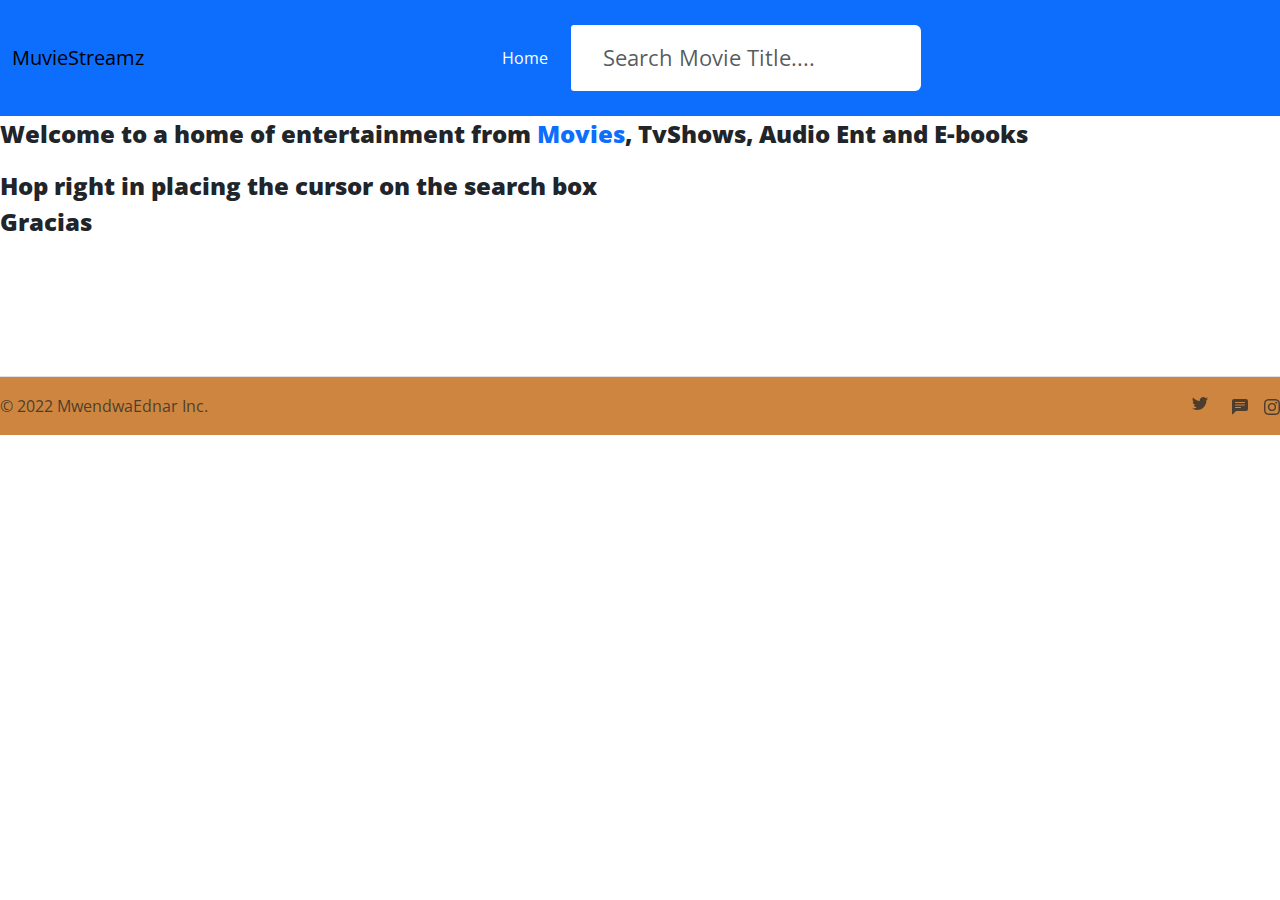
==== Multimedia App/index.html @ 0f507ba0 "hello there this is my first commit" ====
<!DOCTYPE html>
<!--[if lt IE 7]>      <html class="no-js lt-ie9 lt-ie8 lt-ie7"> <![endif]-->
<!--[if IE 7]>         <html class="no-js lt-ie9 lt-ie8"> <![endif]-->
<!--[if IE 8]>         <html class="no-js lt-ie9"> <![endif]-->
<!--[if gt IE 8]>      <html class="no-js"> <!--<![endif]-->
<html>

<head>
    <meta charset="utf-8">
    <meta http-equiv="X-UA-Compatible" content="IE=edge">
    <title>MultiMedia Application</title>
    <meta name="description" content="">
    <meta name="viewport" content="width=device-width, initial-scale=1">
    <link rel="stylesheet" href="./index.css">
    <link rel="icon" href="./android-chrome-192x192.png">
    <link rel="apple-touch-icon" sizes="180x180" href="apple-touch-icon.png">
    <link rel="icon" type="image/png" sizes="32x32" href="./favicon-32x32.png">
    <link rel="icon" type="image/png" sizes="16x16" href="./favicon-16x16.png">
    <link rel="manifest" href="./site.webmanifest">

</head>

<body data-spy="scroll">
    <header>
        <nav class="nav navbar navbar-expand navbar-light bg-primary">
            <div class="container-fluid">
                <a class="navbar-brand" href="#">MuvieStreamz</a>
                <div class="collapse navbar-collapse" id="navbarSupportedContent">
                    <ul class="navbar-nav mb-2 mb-lg-0">
                        <li class="nav-item">
                            <a class="btn btn-primary" aria-current="page" href="#">Home</a>
                        </li>
                        <!-- <li class="nav-item">
                            <a class="btn btn-primary" href="./audio.html">Audio</a>
                        </li> -->
                    </ul>
                    <!-- Start of search container -->

                    <div class="search-container">
                        <div class="search-element">
                            <form class="d-flex formsearch">
                                <input class="form-control me-2" id="movie-search-box" type="text" placeholder="Search Movie Title...." onkeyup="findMovies()" onclick="findMovies()">
                                <div class="search-list" id="search-list">
                                    <!-- <div class="search-list-item">

                                    </div> -->
                                </div>
                            </form>
                        </div>
                    </div>
                    <!-- end of search container -->
                </div>
        </nav>

        <section class="welcome">
            <p>Welcome to a home of entertainment from <a href="#">Movies</a>, TvShows, Audio Ent and E-books </p>
            <p>Hop right in placing the cursor on the search box <br /> Gracias
            </p>
        </section>
        <!-- Result container -->
        <div class="container container-fluid">
            <div class="result-container">
                <div class="result-grid" id="result-grid">

                </div>

            </div>
        </div>


        <!-- end of result container-->

    </header>

    <section class="play_video">
        <div class="container" id="play_video">
            <!-- <video autoplay poster="" controls>
                <source src="" type="">
            </video> -->

        </div>

    </section>
    <section class="footer">
        <footer class="d-flex flex-wrap justify-content-between align-items-center py-3 my-4 border-top">
            <div class="col-md-4 d-flex align-items-center">
                <span class="text-muted">© 2022 MwendwaEdnar Inc.</span>
            </div>

            <ul class="nav col-md-4 justify-content-end list-unstyled d-flex">
                <li class="ms-3">
                    <a class="text-muted" href="#">
                        <svg xmlns="http://www.w3.org/2000/svg" fill="currentColor" class="bi bi-twitter" width="24" height="24" viewBox="0 0 24 24">
                    <path d="M5.026 15c6.038 0 9.341-5.003 9.341-9.334 0-.14 0-.282-.006-.422A6.685 6.685 0 0 0 16 3.542a6.658 6.658 0 0 1-1.889.518 3.301 3.301 0 0 0 1.447-1.817 6.533 6.533 0 0 1-2.087.793A3.286 3.286 0 0 0 7.875 6.03a9.325 9.325 0 0 1-6.767-3.429 3.289 3.289 0 0 0 1.018 4.382A3.323 3.323 0 0 1 .64 6.575v.045a3.288 3.288 0 0 0 2.632 3.218 3.203 3.203 0 0 1-.865.115 3.23 3.23 0 0 1-.614-.057 3.283 3.283 0 0 0 3.067 2.277A6.588 6.588 0 0 1 .78 13.58a6.32 6.32 0 0 1-.78-.045A9.344 9.344 0 0 0 5.026 15z"/>
                </svg></a>
                </li>
                <li class="ms-3">
                    <a class="text-muted" href="#">
                        <svg xmlns="http://www.w3.org/2000/svg" width="16" height="16" fill="currentColor" class="bi bi-chat-left-text-fill" viewBox="0 0 16 16">
                            <path d="M0 2a2 2 0 0 1 2-2h12a2 2 0 0 1 2 2v8a2 2 0 0 1-2 2H4.414a1 1 0 0 0-.707.293L.854 15.146A.5.5 0 0 1 0 14.793V2zm3.5 1a.5.5 0 0 0 0 1h9a.5.5 0 0 0 0-1h-9zm0 2.5a.5.5 0 0 0 0 1h9a.5.5 0 0 0 0-1h-9zm0 2.5a.5.5 0 0 0 0 1h5a.5.5 0 0 0 0-1h-5z"/>
                          </svg>
                    </a>
                </li>
                <li class="ms-3">
                    <a class="text-muted" href="#">
                        <svg xmlns="http://www.w3.org/2000/svg" width="16" height="16" fill="currentColor" class="bi bi-instagram" viewBox="0 0 16 16">
                            <path d="M8 0C5.829 0 5.556.01 4.703.048 3.85.088 3.269.222 2.76.42a3.917 3.917 0 0 0-1.417.923A3.927 3.927 0 0 0 .42 2.76C.222 3.268.087 3.85.048 4.7.01 5.555 0 5.827 0 8.001c0 2.172.01 2.444.048 3.297.04.852.174 1.433.372 1.942.205.526.478.972.923 1.417.444.445.89.719 1.416.923.51.198 1.09.333 1.942.372C5.555 15.99 5.827 16 8 16s2.444-.01 3.298-.048c.851-.04 1.434-.174 1.943-.372a3.916 3.916 0 0 0 1.416-.923c.445-.445.718-.891.923-1.417.197-.509.332-1.09.372-1.942C15.99 10.445 16 10.173 16 8s-.01-2.445-.048-3.299c-.04-.851-.175-1.433-.372-1.941a3.926 3.926 0 0 0-.923-1.417A3.911 3.911 0 0 0 13.24.42c-.51-.198-1.092-.333-1.943-.372C10.443.01 10.172 0 7.998 0h.003zm-.717 1.442h.718c2.136 0 2.389.007 3.232.046.78.035 1.204.166 1.486.275.373.145.64.319.92.599.28.28.453.546.598.92.11.281.24.705.275 1.485.039.843.047 1.096.047 3.231s-.008 2.389-.047 3.232c-.035.78-.166 1.203-.275 1.485a2.47 2.47 0 0 1-.599.919c-.28.28-.546.453-.92.598-.28.11-.704.24-1.485.276-.843.038-1.096.047-3.232.047s-2.39-.009-3.233-.047c-.78-.036-1.203-.166-1.485-.276a2.478 2.478 0 0 1-.92-.598 2.48 2.48 0 0 1-.6-.92c-.109-.281-.24-.705-.275-1.485-.038-.843-.046-1.096-.046-3.233 0-2.136.008-2.388.046-3.231.036-.78.166-1.204.276-1.486.145-.373.319-.64.599-.92.28-.28.546-.453.92-.598.282-.11.705-.24 1.485-.276.738-.034 1.024-.044 2.515-.045v.002zm4.988 1.328a.96.96 0 1 0 0 1.92.96.96 0 0 0 0-1.92zm-4.27 1.122a4.109 4.109 0 1 0 0 8.217 4.109 4.109 0 0 0 0-8.217zm0 1.441a2.667 2.667 0 1 1 0 5.334 2.667 2.667 0 0 1 0-5.334z"/>
                          </svg>
                    </a>
                </li>
            </ul>
        </footer>

    </section>




    <script src="index.js" type="text/javascript"></script>
    <!-- <script src="https://code.jquery.com/jquery-3.6.0.js" integrity="sha256-H+K7U5CnXl1h5ywQfKtSj8PCmoN9aaq30gDh27Xc0jk=" crossorigin="anonymous"></script> -->
</body>

</html>
---- Multimedia App/index.css ----
@import url("https://cdn.jsdelivr.net/npm/bootstrap@5.1.3/dist/css/bootstrap.min.css");
@import url('https://fonts.googleapis.com/css2?family=Open+Sans:wght@300&family=Roboto:wght@100&display=swap');
:root {
    --md-blue-color: peru;
    --dark-color: peru;
    --light-dark-0color: peru;
    --light-yellow: peru;
}

* {
    padding: 0;
    margin: 0;
    box-sizing: border-box;
}

body {
    font-family: 'Open Sans', 'sans-serif';
}

a {
    text-decoration: none;
}

img {
    width: 100%;
    display: block;
}

.search-container {
    /* background-color: var(--md-blue-color); */
    height: 100px;
    display: flex;
    align-items: center;
    justify-content: center;
    padding: 10px;
}

.search-element {
    display: flex;
    align-items: stretch;
    justify-content: center;
    flex-direction: column;
    position: relative;
}

.search-element h3 {
    align-self: center;
    margin-right: 1rem;
    font-size: 2rem;
    color: wheat;
    font-weight: 600;
    margin-bottom: 1.5rem;
}

.search-element .form-control {
    padding: 1rem 2rem;
    font-size: 1.4rem;
    border: none;
    border-top-left-radius: 3px;
    border-bottom-left-radius: 3px;
    outline: none;
    color: var(--light-dark-0color);
}

.welcome {
    font-weight: 800;
    font-size: x-large;
}

.search-list {
    position: absolute;
    right: 0;
    top: 100%;
    max-height: 500px;
    overflow-y: scroll;
    z-index: 10;
}

.search-list .search-list-item {
    background-color: var(--light-dark-0color);
    padding: 0.5rem;
    border-bottom: 1px solid var(--dark-color);
    width: calc(350px - 8px);
    color: wheat;
    cursor: pointer;
    transition: background-color 300ms ease;
}

.search-list .search-list-item:hover {
    background-color: beige;
    color: black;
}

.search-list-item {
    display: flex;
    align-items: center;
}

.search-item-thumbnail img {
    width: 40px;
    margin-right: 1rem;
}

.search-item-info h3 {
    font-weight: 600;
    font-size: 1rem;
}

.search-item-info p {
    font-size: 0.8rem;
    margin-top: 0.5rem;
    font-weight: 600;
    opacity: 0.5;
}

.navbar-expand .navbar-collapse {
    align-items: center;
    justify-content: center;
}


/* thumbnail */

.search-list ::-webkit-scrollbar {
    width: 8px
}

.search-list ::-webkit-scrollbar-track {
    box-shadow: inset 0 0 6px rgba(206, 119, 38, 0.445);
}

.search-list ::-webkit-scrollbar-thumb {
    background-color: var(--light-yellow);
    outline: none;
    border-radius: var(--dark-color);
}

.hide-search-list {
    display: none;
}

.result-container {
    padding: 3rem 0;
}

.movie-poster img {
    max-width: 900px;
    margin: 0 auto;
    border: 4px solid;
}

.movie-info {
    text-align: center;
    color: black;
    padding-top: 3rem;
}


/* movie info styling */

.movie-title {
    font-size: 2rem;
    color: peru;
}

.movie-misc-info {
    list-style-type: none;
    display: flex;
    align-items: center;
    justify-content: center;
    padding: 1rem;
}

.movie-info .rated {
    /* background-color: peru; */
    padding: 0.4rem;
    margin: 0 0.4rem;
    border-radius: 3px;
    font-weight: 600;
}

.movie-info .released {
    font-size: 0.9rem;
}

.movie-info .writer {
    padding: 0.5rem;
    margin: 1rem 0;
}

.movie-info .genre {
    /* background-color: peru; */
    display: inline-block;
    padding: 0.5rem;
    border-radius: 3px;
}

.movie-info .plot {
    max-width: 800px;
    margin: 1rem auto;
    font-weight: 600;
}

.movie-info .language {
    color: peru;
    font-style: italic;
}

.movie-info .awards {
    font-weight: 400;
    font-size: 0.9rem;
}

.movie-info .awards {
    color: peru;
    margin: 1rem 0.7rem 0 0;
}

.footer {
    background-color: peru;
    color: black;
}

.footer:hover {
    background-color: black;
    color: bisque;
}
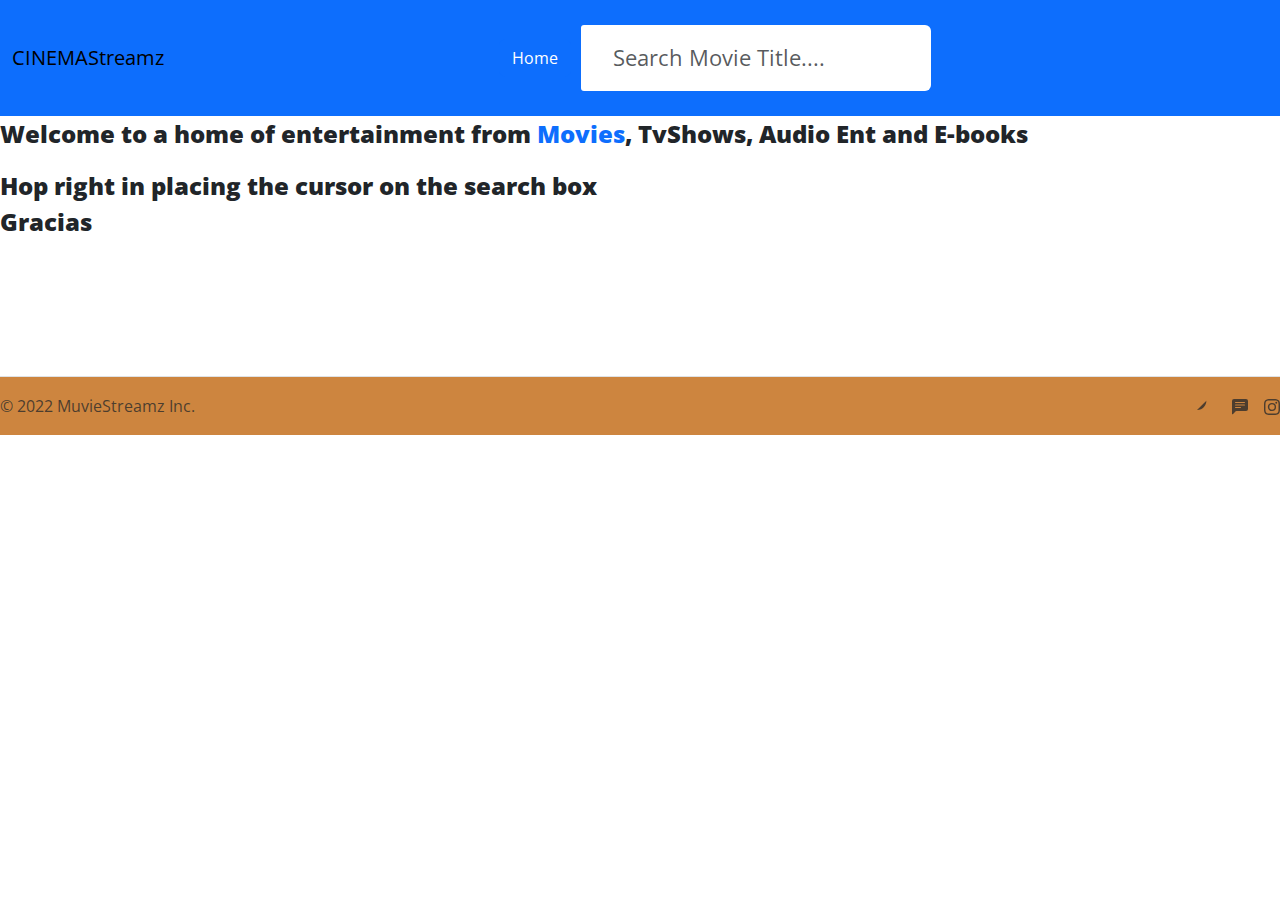
==== commit 61b99d4c: "THis is my first commit" ====
--- a/Multimedia App/index.html
+++ b/Multimedia App/index.html
@@ -8,23 +8,22 @@
 <head>
     <meta charset="utf-8">
     <meta http-equiv="X-UA-Compatible" content="IE=edge">
-    <title>MultiMedia Application</title>
+    <title>CINEMAOS</title>
+    <link rel="apple-touch-icon" sizes="192x192" href="icons/android-chrome-192x192.png">
+    <link rel="icon" type="image/png" sizes="32x32" href="icons/favicon-32x32.png">
+    <link rel="icon" type="image/png" sizes="16x16" href="icons/favicon-16x16.png">
+    <link rel="manifest" href="icons/site.webmanifest">
     <meta name="description" content="">
     <meta name="viewport" content="width=device-width, initial-scale=1">
     <link rel="stylesheet" href="./index.css">
-    <link rel="icon" href="./android-chrome-192x192.png">
-    <link rel="apple-touch-icon" sizes="180x180" href="apple-touch-icon.png">
-    <link rel="icon" type="image/png" sizes="32x32" href="./favicon-32x32.png">
-    <link rel="icon" type="image/png" sizes="16x16" href="./favicon-16x16.png">
-    <link rel="manifest" href="./site.webmanifest">
-
+    <meta http-equiv="Content-Security-Policy" content="upgrade-insecure-requests">
 </head>
 
 <body data-spy="scroll">
     <header>
         <nav class="nav navbar navbar-expand navbar-light bg-primary">
             <div class="container-fluid">
-                <a class="navbar-brand" href="#">MuvieStreamz</a>
+                <a class="navbar-brand" href="#">CINEMAStreamz</a>
                 <div class="collapse navbar-collapse" id="navbarSupportedContent">
                     <ul class="navbar-nav mb-2 mb-lg-0">
                         <li class="nav-item">
@@ -84,14 +83,14 @@
     <section class="footer">
         <footer class="d-flex flex-wrap justify-content-between align-items-center py-3 my-4 border-top">
             <div class="col-md-4 d-flex align-items-center">
-                <span class="text-muted">© 2022 MwendwaEdnar Inc.</span>
+                <span class="text-muted">© 2022 MuvieStreamz Inc.</span>
             </div>
 
             <ul class="nav col-md-4 justify-content-end list-unstyled d-flex">
                 <li class="ms-3">
                     <a class="text-muted" href="#">
                         <svg xmlns="http://www.w3.org/2000/svg" fill="currentColor" class="bi bi-twitter" width="24" height="24" viewBox="0 0 24 24">
-                    <path d="M5.026 15c6.038 0 9.341-5.003 9.341-9.334 0-.14 0-.282-.006-.422A6.685 6.685 0 0 0 16 3.542a6.658 6.658 0 0 1-1.889.518 3.301 3.301 0 0 0 1.447-1.817 6.533 6.533 0 0 1-2.087.793A3.286 3.286 0 0 0 7.875 6.03a9.325 9.325 0 0 1-6.767-3.429 3.289 3.289 0 0 0 1.018 4.382A3.323 3.323 0 0 1 .64 6.575v.045a3.288 3.288 0 0 0 2.632 3.218 3.203 3.203 0 0 1-.865.115 3.23 3.23 0 0 1-.614-.057 3.283 3.283 0 0 0 3.067 2.277A6.588 6.588 0 0 1 .78 13.58a6.32 6.32 0 0 1-.78-.045A9.344 9.344 0 0 0 5.026 15z"/>
+                    <path d="M5.026 15c6.038 0 9.341-5.003 9.341-9.334 0-.14 0-.282-.006-.git staty422A6.685 6.685 0 0 0 16 3.542a6.658 6.658 0 0 1-1.889.518 3.301 3.301 0 0 0 1.447-1.817 6.533 6.533 0 0 1-2.087.793A3.286 3.286 0 0 0 7.875 6.03a9.325 9.325 0 0 1-6.767-3.429 3.289 3.289 0 0 0 1.018 4.382A3.323 3.323 0 0 1 .64 6.575v.045a3.288 3.288 0 0 0 2.632 3.218 3.203 3.203 0 0 1-.865.115 3.23 3.23 0 0 1-.614-.057 3.283 3.283 0 0 0 3.067 2.277A6.588 6.588 0 0 1 .78 13.58a6.32 6.32 0 0 1-.78-.045A9.344 9.344 0 0 0 5.026 15z"/>
                 </svg></a>
                 </li>
                 <li class="ms-3">
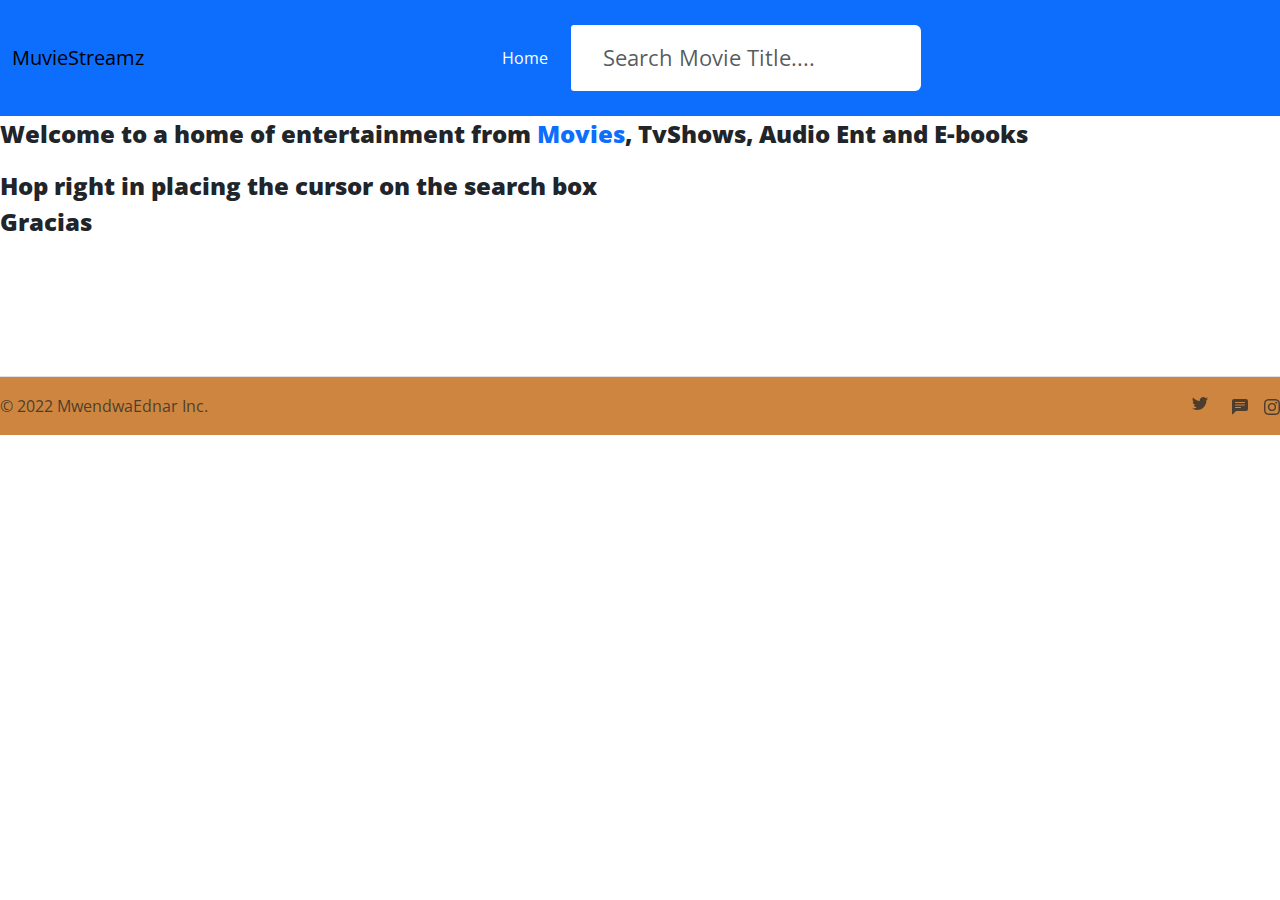
==== commit aba86cd2: "Hello" ====
--- a/Multimedia App/index.html
+++ b/Multimedia App/index.html
@@ -8,22 +8,23 @@
 <head>
     <meta charset="utf-8">
     <meta http-equiv="X-UA-Compatible" content="IE=edge">
-    <title>CINEMAOS</title>
-    <link rel="apple-touch-icon" sizes="192x192" href="icons/android-chrome-192x192.png">
-    <link rel="icon" type="image/png" sizes="32x32" href="icons/favicon-32x32.png">
-    <link rel="icon" type="image/png" sizes="16x16" href="icons/favicon-16x16.png">
-    <link rel="manifest" href="icons/site.webmanifest">
+    <title>MultiMedia Application</title>
     <meta name="description" content="">
     <meta name="viewport" content="width=device-width, initial-scale=1">
     <link rel="stylesheet" href="./index.css">
-    <meta http-equiv="Content-Security-Policy" content="upgrade-insecure-requests">
+    <link rel="icon" href="./android-chrome-192x192.png">
+    <link rel="apple-touch-icon" sizes="180x180" href="apple-touch-icon.png">
+    <link rel="icon" type="image/png" sizes="32x32" href="./favicon-32x32.png">
+    <link rel="icon" type="image/png" sizes="16x16" href="./favicon-16x16.png">
+    <link rel="manifest" href="./site.webmanifest">
+
 </head>
 
-<body data-spy="scroll">
+<body>
     <header>
         <nav class="nav navbar navbar-expand navbar-light bg-primary">
             <div class="container-fluid">
-                <a class="navbar-brand" href="#">CINEMAStreamz</a>
+                <a class="navbar-brand" href="#">MuvieStreamz</a>
                 <div class="collapse navbar-collapse" id="navbarSupportedContent">
                     <ul class="navbar-nav mb-2 mb-lg-0">
                         <li class="nav-item">
@@ -83,14 +84,14 @@
     <section class="footer">
         <footer class="d-flex flex-wrap justify-content-between align-items-center py-3 my-4 border-top">
             <div class="col-md-4 d-flex align-items-center">
-                <span class="text-muted">© 2022 MuvieStreamz Inc.</span>
+                <span class="text-muted">© 2022 MwendwaEdnar Inc.</span>
             </div>
 
             <ul class="nav col-md-4 justify-content-end list-unstyled d-flex">
                 <li class="ms-3">
                     <a class="text-muted" href="#">
                         <svg xmlns="http://www.w3.org/2000/svg" fill="currentColor" class="bi bi-twitter" width="24" height="24" viewBox="0 0 24 24">
-                    <path d="M5.026 15c6.038 0 9.341-5.003 9.341-9.334 0-.14 0-.282-.006-.git staty422A6.685 6.685 0 0 0 16 3.542a6.658 6.658 0 0 1-1.889.518 3.301 3.301 0 0 0 1.447-1.817 6.533 6.533 0 0 1-2.087.793A3.286 3.286 0 0 0 7.875 6.03a9.325 9.325 0 0 1-6.767-3.429 3.289 3.289 0 0 0 1.018 4.382A3.323 3.323 0 0 1 .64 6.575v.045a3.288 3.288 0 0 0 2.632 3.218 3.203 3.203 0 0 1-.865.115 3.23 3.23 0 0 1-.614-.057 3.283 3.283 0 0 0 3.067 2.277A6.588 6.588 0 0 1 .78 13.58a6.32 6.32 0 0 1-.78-.045A9.344 9.344 0 0 0 5.026 15z"/>
+                    <path d="M5.026 15c6.038 0 9.341-5.003 9.341-9.334 0-.14 0-.282-.006-.422A6.685 6.685 0 0 0 16 3.542a6.658 6.658 0 0 1-1.889.518 3.301 3.301 0 0 0 1.447-1.817 6.533 6.533 0 0 1-2.087.793A3.286 3.286 0 0 0 7.875 6.03a9.325 9.325 0 0 1-6.767-3.429 3.289 3.289 0 0 0 1.018 4.382A3.323 3.323 0 0 1 .64 6.575v.045a3.288 3.288 0 0 0 2.632 3.218 3.203 3.203 0 0 1-.865.115 3.23 3.23 0 0 1-.614-.057 3.283 3.283 0 0 0 3.067 2.277A6.588 6.588 0 0 1 .78 13.58a6.32 6.32 0 0 1-.78-.045A9.344 9.344 0 0 0 5.026 15z"/>
                 </svg></a>
                 </li>
                 <li class="ms-3">
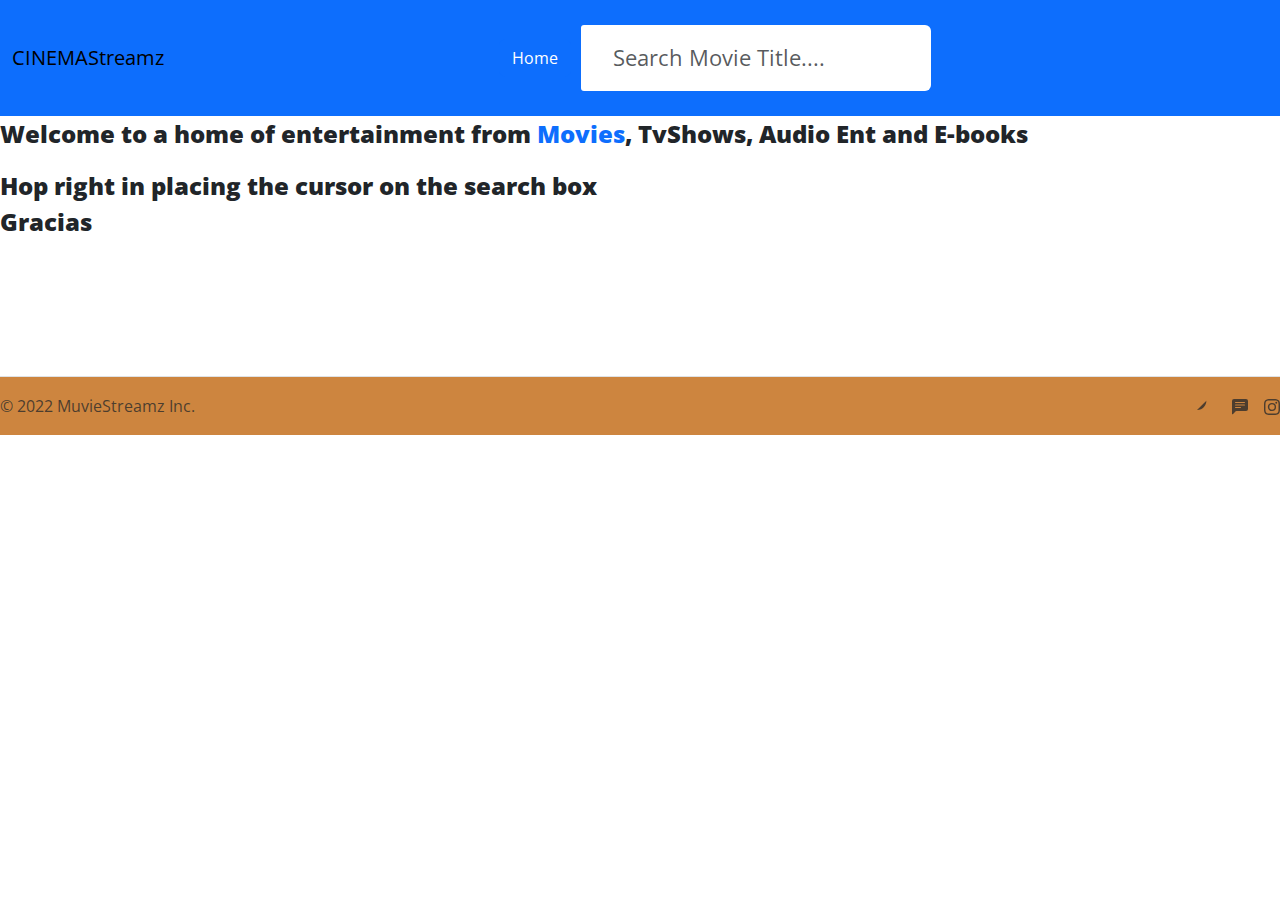
==== commit 8a85a533: "Merge pull request #1 from Agustine-dev/child" ====
--- a/Multimedia App/index.html
+++ b/Multimedia App/index.html
@@ -8,23 +8,22 @@
 <head>
     <meta charset="utf-8">
     <meta http-equiv="X-UA-Compatible" content="IE=edge">
-    <title>MultiMedia Application</title>
+    <title>CINEMAOS</title>
+    <link rel="apple-touch-icon" sizes="192x192" href="icons/android-chrome-192x192.png">
+    <link rel="icon" type="image/png" sizes="32x32" href="icons/favicon-32x32.png">
+    <link rel="icon" type="image/png" sizes="16x16" href="icons/favicon-16x16.png">
+    <link rel="manifest" href="icons/site.webmanifest">
     <meta name="description" content="">
     <meta name="viewport" content="width=device-width, initial-scale=1">
     <link rel="stylesheet" href="./index.css">
-    <link rel="icon" href="./android-chrome-192x192.png">
-    <link rel="apple-touch-icon" sizes="180x180" href="apple-touch-icon.png">
-    <link rel="icon" type="image/png" sizes="32x32" href="./favicon-32x32.png">
-    <link rel="icon" type="image/png" sizes="16x16" href="./favicon-16x16.png">
-    <link rel="manifest" href="./site.webmanifest">
-
+    <meta http-equiv="Content-Security-Policy" content="upgrade-insecure-requests">
 </head>
 
 <body>
     <header>
         <nav class="nav navbar navbar-expand navbar-light bg-primary">
             <div class="container-fluid">
-                <a class="navbar-brand" href="#">MuvieStreamz</a>
+                <a class="navbar-brand" href="#">CINEMAStreamz</a>
                 <div class="collapse navbar-collapse" id="navbarSupportedContent">
                     <ul class="navbar-nav mb-2 mb-lg-0">
                         <li class="nav-item">
@@ -84,14 +83,14 @@
     <section class="footer">
         <footer class="d-flex flex-wrap justify-content-between align-items-center py-3 my-4 border-top">
             <div class="col-md-4 d-flex align-items-center">
-                <span class="text-muted">© 2022 MwendwaEdnar Inc.</span>
+                <span class="text-muted">© 2022 MuvieStreamz Inc.</span>
             </div>
 
             <ul class="nav col-md-4 justify-content-end list-unstyled d-flex">
                 <li class="ms-3">
                     <a class="text-muted" href="#">
                         <svg xmlns="http://www.w3.org/2000/svg" fill="currentColor" class="bi bi-twitter" width="24" height="24" viewBox="0 0 24 24">
-                    <path d="M5.026 15c6.038 0 9.341-5.003 9.341-9.334 0-.14 0-.282-.006-.422A6.685 6.685 0 0 0 16 3.542a6.658 6.658 0 0 1-1.889.518 3.301 3.301 0 0 0 1.447-1.817 6.533 6.533 0 0 1-2.087.793A3.286 3.286 0 0 0 7.875 6.03a9.325 9.325 0 0 1-6.767-3.429 3.289 3.289 0 0 0 1.018 4.382A3.323 3.323 0 0 1 .64 6.575v.045a3.288 3.288 0 0 0 2.632 3.218 3.203 3.203 0 0 1-.865.115 3.23 3.23 0 0 1-.614-.057 3.283 3.283 0 0 0 3.067 2.277A6.588 6.588 0 0 1 .78 13.58a6.32 6.32 0 0 1-.78-.045A9.344 9.344 0 0 0 5.026 15z"/>
+                    <path d="M5.026 15c6.038 0 9.341-5.003 9.341-9.334 0-.14 0-.282-.006-.git staty422A6.685 6.685 0 0 0 16 3.542a6.658 6.658 0 0 1-1.889.518 3.301 3.301 0 0 0 1.447-1.817 6.533 6.533 0 0 1-2.087.793A3.286 3.286 0 0 0 7.875 6.03a9.325 9.325 0 0 1-6.767-3.429 3.289 3.289 0 0 0 1.018 4.382A3.323 3.323 0 0 1 .64 6.575v.045a3.288 3.288 0 0 0 2.632 3.218 3.203 3.203 0 0 1-.865.115 3.23 3.23 0 0 1-.614-.057 3.283 3.283 0 0 0 3.067 2.277A6.588 6.588 0 0 1 .78 13.58a6.32 6.32 0 0 1-.78-.045A9.344 9.344 0 0 0 5.026 15z"/>
                 </svg></a>
                 </li>
                 <li class="ms-3">
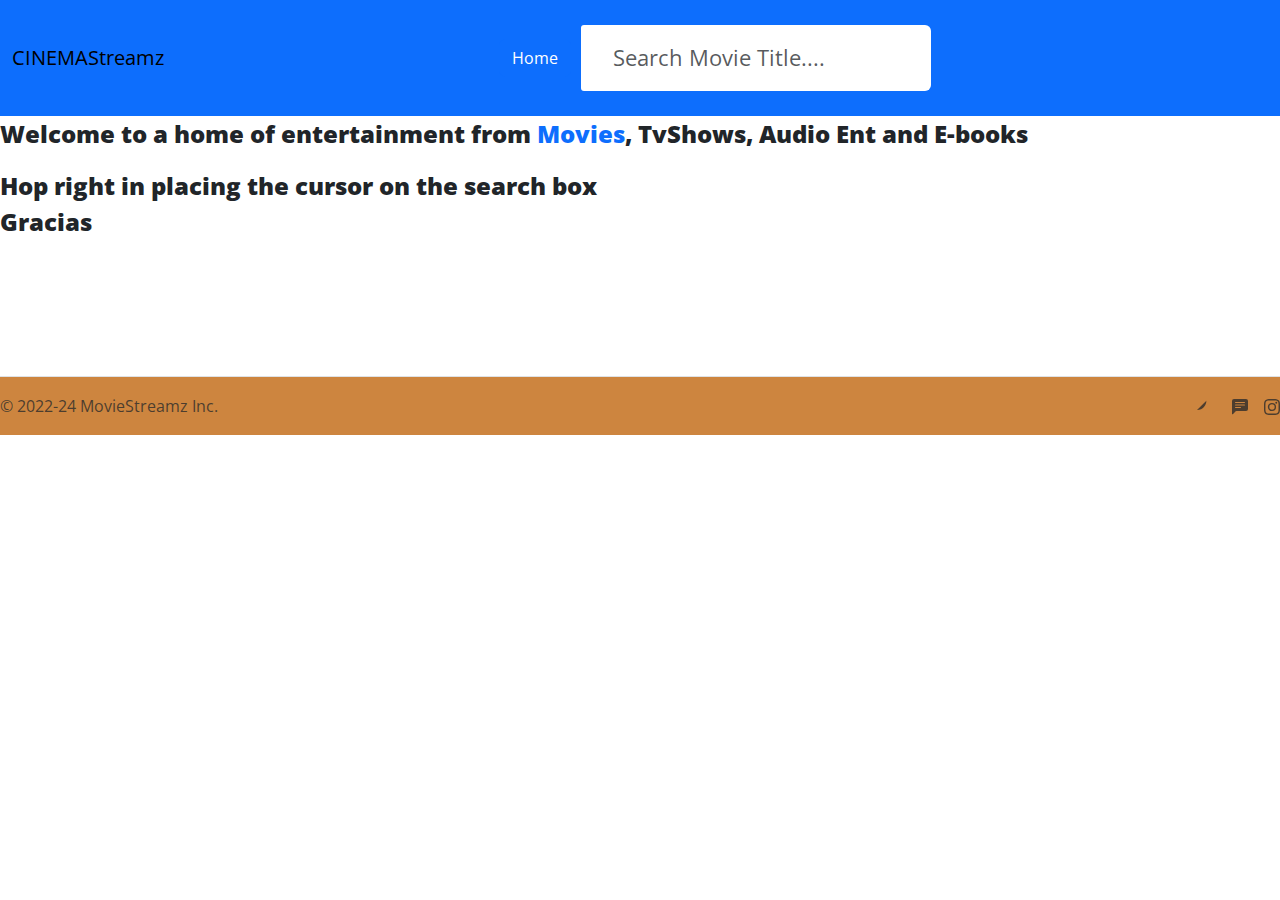
==== commit b7f28dba: "Update index.html" ====
--- a/Multimedia App/index.html
+++ b/Multimedia App/index.html
@@ -83,7 +83,7 @@
     <section class="footer">
         <footer class="d-flex flex-wrap justify-content-between align-items-center py-3 my-4 border-top">
             <div class="col-md-4 d-flex align-items-center">
-                <span class="text-muted">© 2022 MuvieStreamz Inc.</span>
+                <span class="text-muted">© 2022-24 MovieStreamz Inc.</span>
             </div>
 
             <ul class="nav col-md-4 justify-content-end list-unstyled d-flex">
@@ -119,4 +119,4 @@
     <!-- <script src="https://code.jquery.com/jquery-3.6.0.js" integrity="sha256-H+K7U5CnXl1h5ywQfKtSj8PCmoN9aaq30gDh27Xc0jk=" crossorigin="anonymous"></script> -->
 </body>
 
-</html>+</html>
